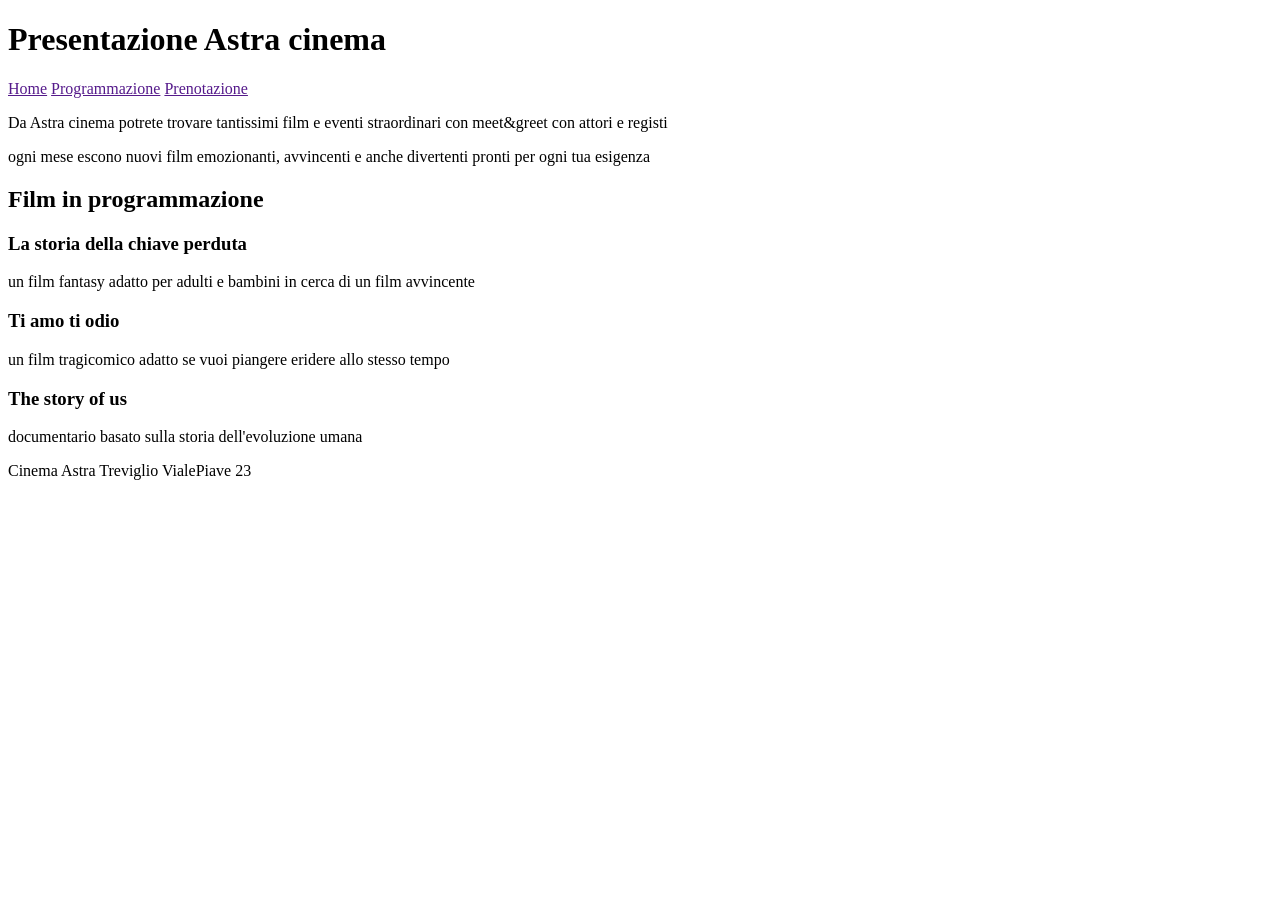
==== index.html @ 3aadd992 "creazione presentazzione cinema" ====
<!DOCTYPE html>
<html lang="it">
<head>
    <meta charset="UTF-8">
    <meta name="viewport" content="width=device-width, initial-scale=1.0">
    <title>Presentazione Asra cinema</title>
</head>
<body>
    <h1>Presentazione Astra cinema</h1>
    <header>
        <nav>
            <a href=""index.html> Home</a>
             <a href=""programmazione.html> Programmazione</a>
              <a href=""prenota.html> Prenotazione</a>
        </nav>
           
       
    <p> Da Astra cinema potrete trovare tantissimi film e eventi straordinari con meet&greet con attori e registi</p>
    <p> ogni mese escono nuovi film emozionanti, avvincenti e anche divertenti pronti per ogni tua esigenza</p>
    </header>
    <section>
        <h2> Film in programmazione</h2>
        <h3>La storia della chiave perduta</h3>
        <p> un film fantasy adatto per adulti e bambini in cerca di un film avvincente</p>
        <h3> Ti amo ti odio </h3>
        <p> un film tragicomico adatto se vuoi piangere eridere allo stesso tempo</p>
        <h3> The story of us</h3>
        <p> documentario basato sulla storia dell'evoluzione umana</p>
    </section>
     <footer>
        Cinema Astra Treviglio VialePiave 23
     </footer>
</body>
</html>
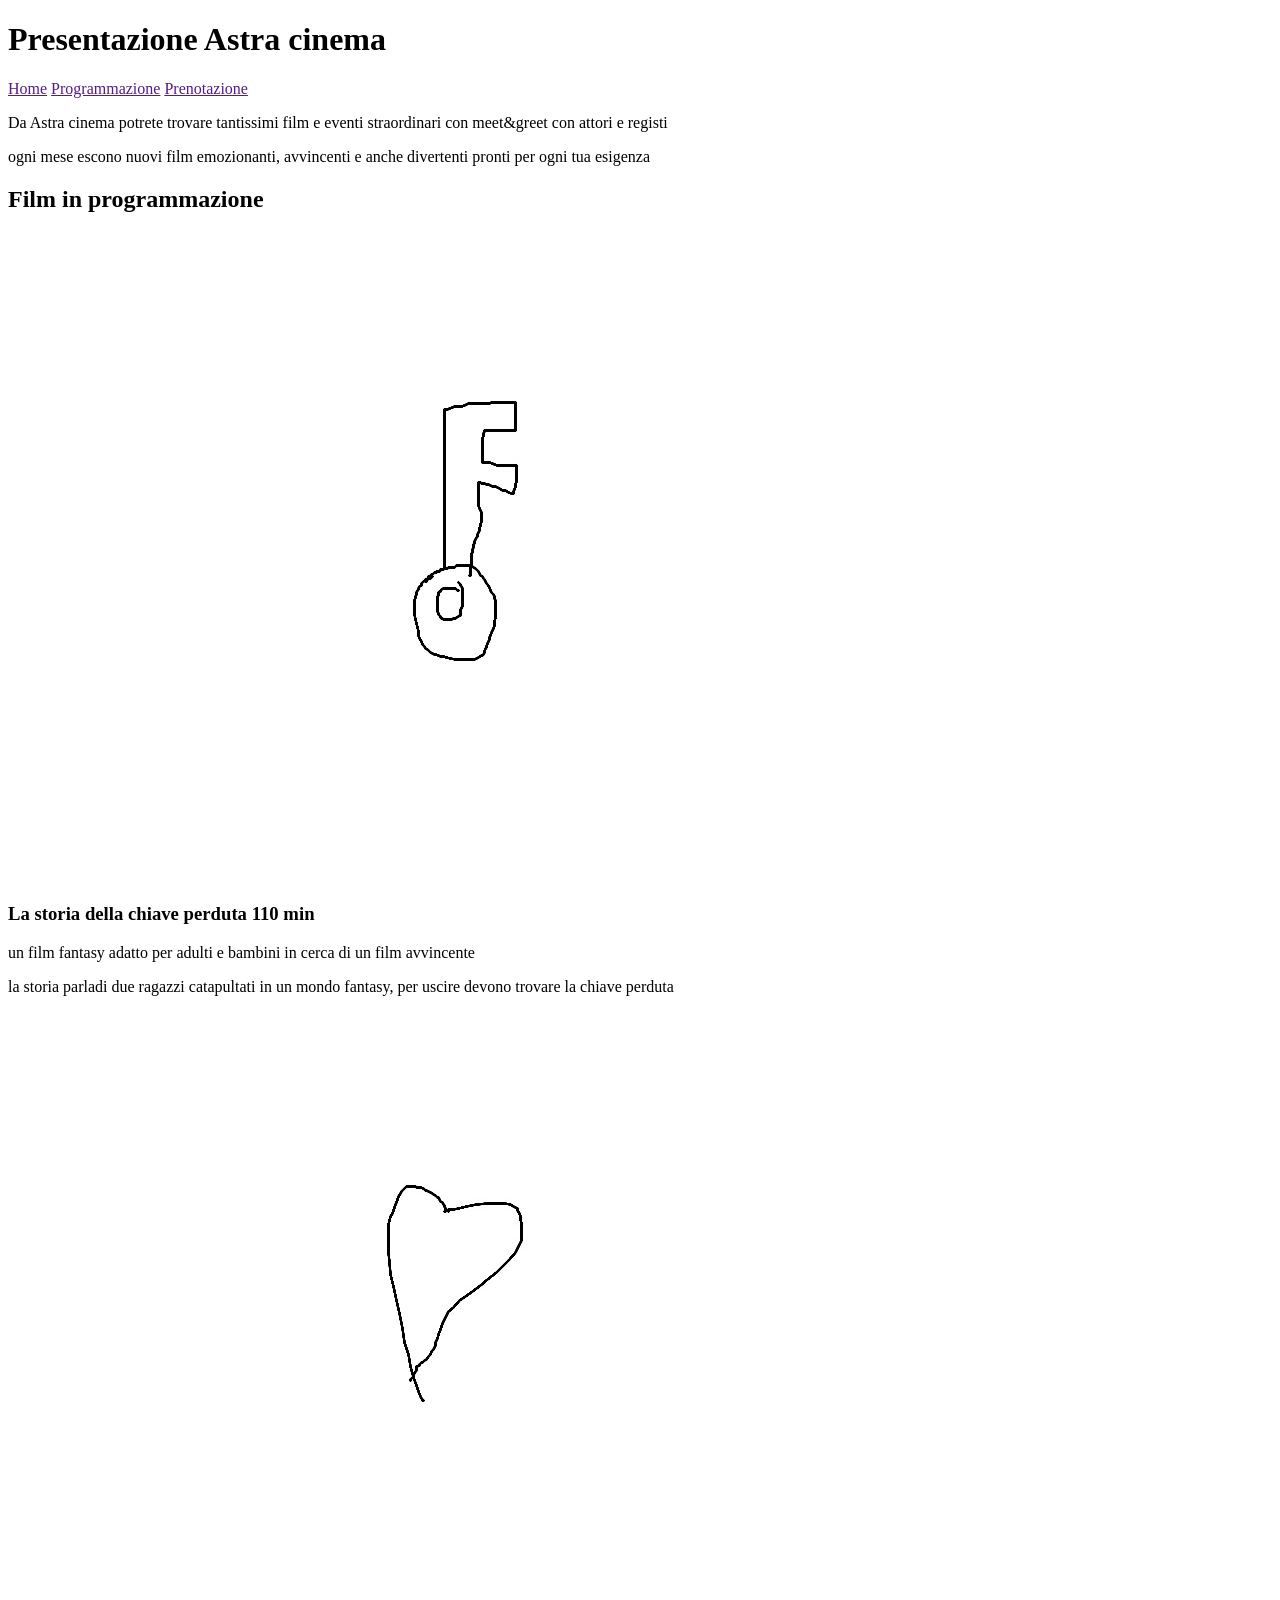
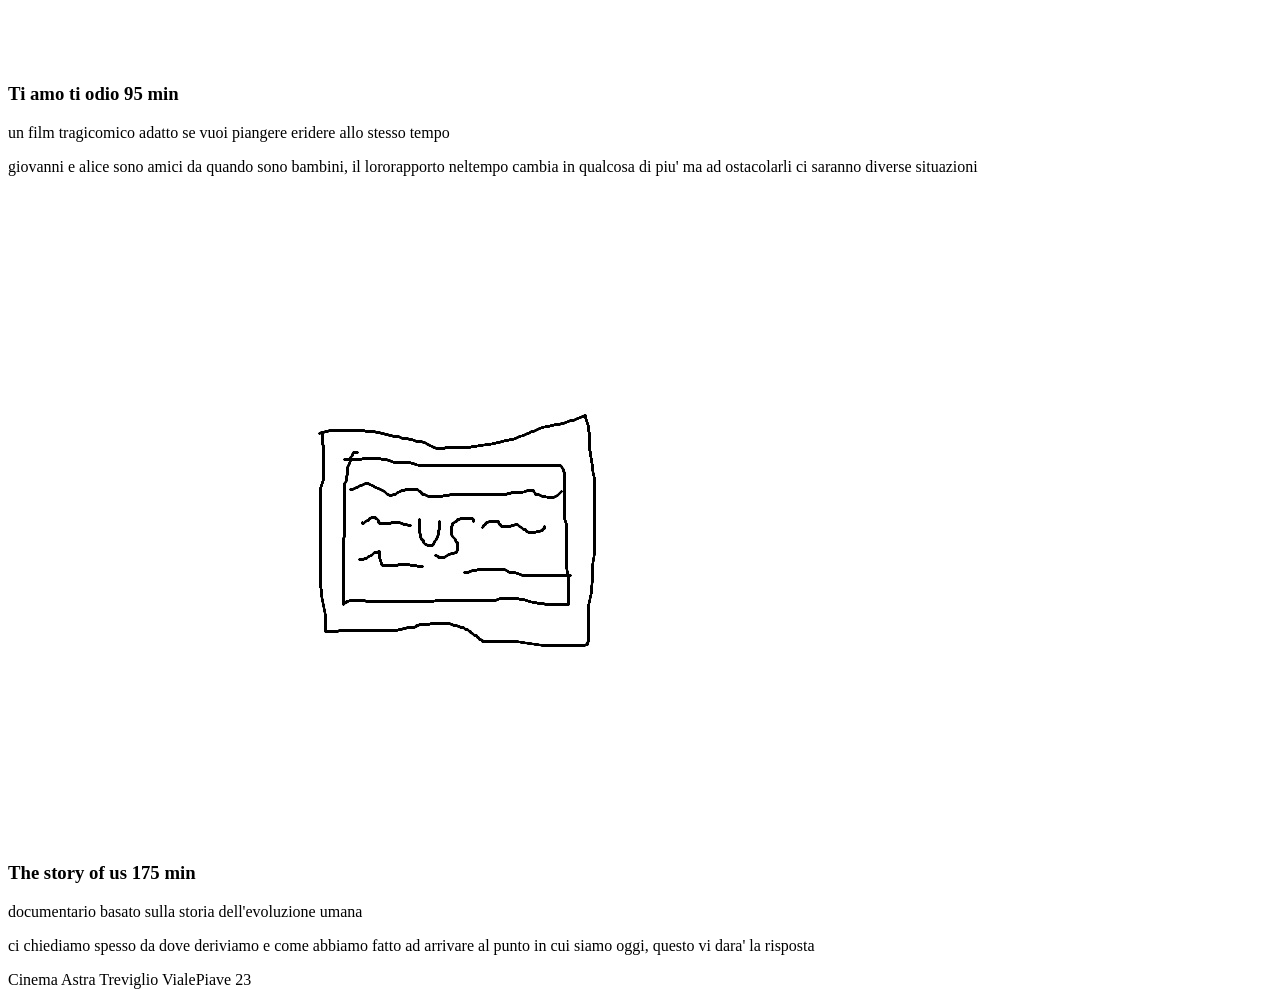
==== commit 88136ded: "aggiunta immagini nellapresentazione cinema" ====
--- a/index.html
+++ b/index.html
@@ -20,12 +20,20 @@
     </header>
     <section>
         <h2> Film in programmazione</h2>
-        <h3>La storia della chiave perduta</h3>
+
+        <img src="img/chiave_perduta.jpg" alt="chiave perduta">
+
+         <h3>La storia della chiave perduta 110 min </h3>
         <p> un film fantasy adatto per adulti e bambini in cerca di un film avvincente</p>
-        <h3> Ti amo ti odio </h3>
+        <p> la storia parladi due ragazzi catapultati in un mondo fantasy, per uscire devono trovare la chiave perduta</p>
+        <img src="img/tiamo_tiodio.jpg" alt="ti amo ti odio ">
+        <h3> Ti amo ti odio 95 min </h3>
         <p> un film tragicomico adatto se vuoi piangere eridere allo stesso tempo</p>
-        <h3> The story of us</h3>
+        <p> giovanni e alice sono amici da quando sono bambini, il lororapporto neltempo cambia in qualcosa di piu' ma ad ostacolarli ci saranno diverse situazioni</p>
+        <img src="img/storyofus.jpg" alt="the story of us">
+        <h3> The story of us 175 min</h3>
         <p> documentario basato sulla storia dell'evoluzione umana</p>
+        <p> ci chiediamo spesso da dove deriviamo e come abbiamo fatto ad arrivare al punto in cui siamo oggi, questo vi dara' la risposta</p>
     </section>
      <footer>
         Cinema Astra Treviglio VialePiave 23
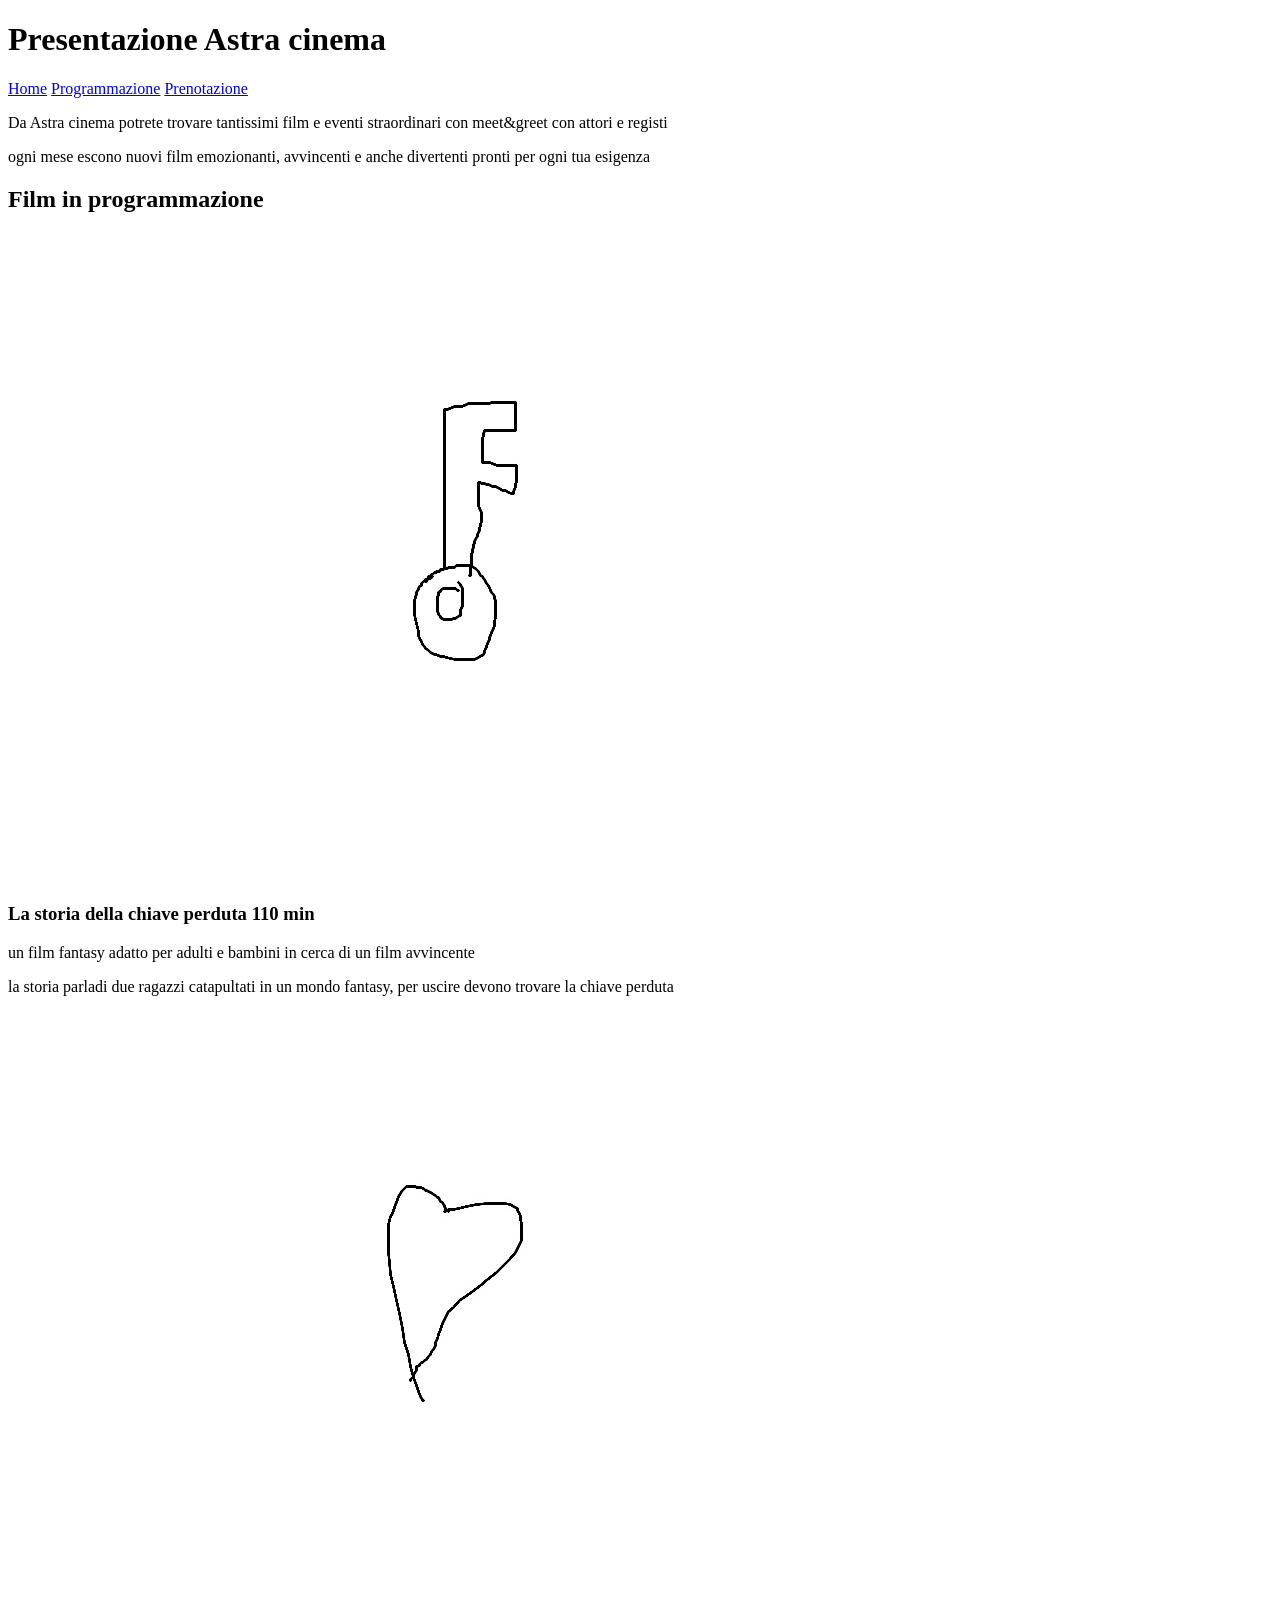
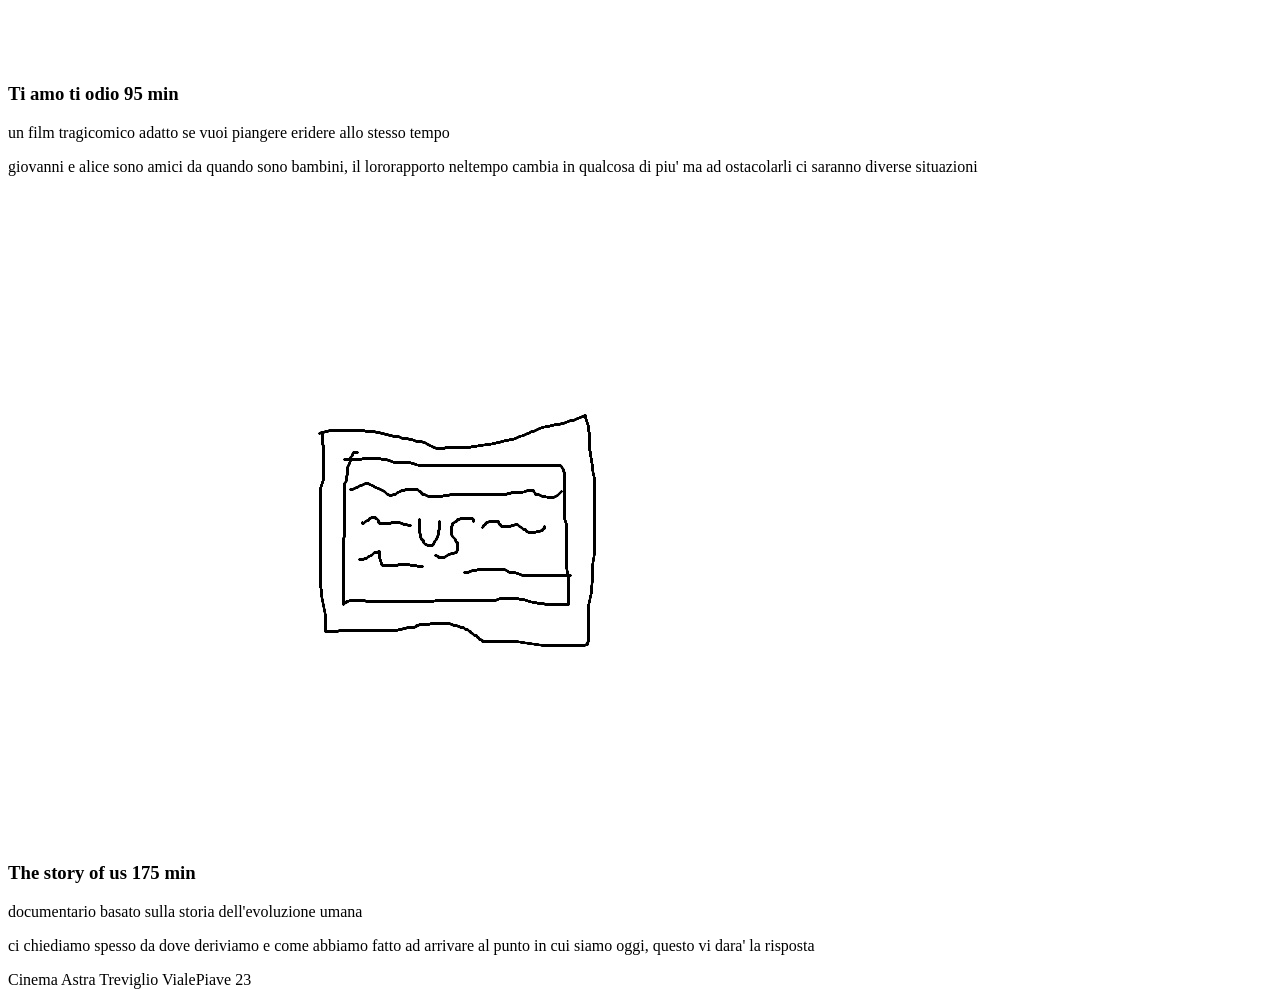
==== commit af296d7e: "creazione fie css" ====
--- a/index.html
+++ b/index.html
@@ -9,9 +9,9 @@
     <h1>Presentazione Astra cinema</h1>
     <header>
         <nav>
-            <a href=""index.html> Home</a>
-             <a href=""programmazione.html> Programmazione</a>
-              <a href=""prenota.html> Prenotazione</a>
+            <a href="index.html"> Home</a>
+             <a href="programmazione.html"> Programmazione</a>
+              <a href="prenota.html"> Prenotazione</a>
         </nav>
            
        
